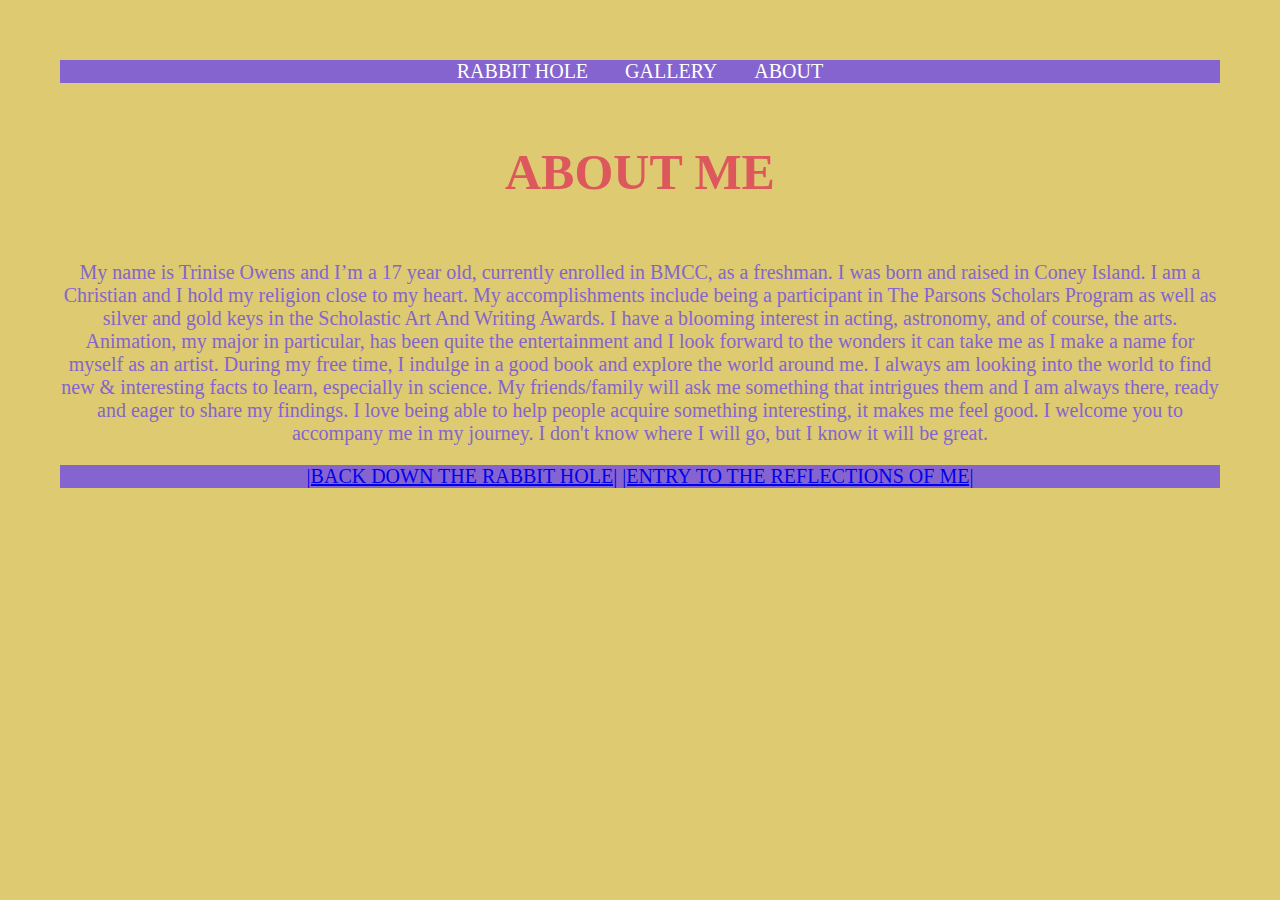
==== aboutme.html @ 29575b05 "Add files via upload" ====
<html>
    <head>
    <title>ABOUT ME</title>
    <link href= "style.css" rel= "stylesheet" type= "text/css"/>
    </head>
    <body>
        <div class="topnav">
              <a href="index.html">RABBIT HOLE</a>
              <a href="gallery.html">GALLERY</a>
               <a href="aboutme.html">ABOUT</a>
           </div>
        <h1>ABOUT ME</h1>
        <p> My name is Trinise Owens and I’m a 17 year old, currently enrolled in BMCC, as a freshman. I was born and raised in Coney Island. I am a Christian and I hold my religion close to my heart. My accomplishments include being a participant in The Parsons Scholars Program as well as silver and gold keys in the Scholastic Art And Writing Awards. I have a blooming interest in acting, astronomy, and of course, the arts. Animation, my major in particular, has been quite the entertainment and I look forward to the wonders it can take me as I make a name for myself as an artist. 
          During my free time, I indulge in a good book and explore the world around me. I always am looking into the world to find new & interesting facts to learn, especially in science. My friends/family will ask me something that intrigues them and I am always there, ready and eager to share my findings. I love being able to help people acquire something interesting, it makes me feel good.
          I welcome you to accompany me in my journey. I don't know where I will go, but I know it will be great.</p>
        
        <div class="footer">
        <a href= "index.html">|BACK DOWN THE RABBIT HOLE|</a>
        <a href= "gallery.html">|ENTRY TO THE REFLECTIONS OF ME|</a>
            </div>
    </body>
</html>
---- style.css ----
h1{ color: #DD585C; font-family: cursive; font-size: 50px; margin: 60px; text-align: center}
body{background: #DDCA71; font-family: cursive; color: #8564CF; font-size: 20px; margin: 60px; text-align: center}
img{display: block; margin-left: auto; margin-right: auto}
.topnav {overflow: hidden; background-color: #8564CF;}
.topnav a {float: none; color: white; text-align: center; padding: 14px 16px; text-decoration: none; font-size: 20px;}
.topnav a:hover {background-color: #DD585C; color: white;}
.topnav a.active {background-color: #DDCA71; color: white;}
div.footer {
    position: relative;
    left: 0;
    float: none;
    border: 5px;
    width: 100%;
    background-color: #8564CF;
    color: white;
    text-align: center;
}
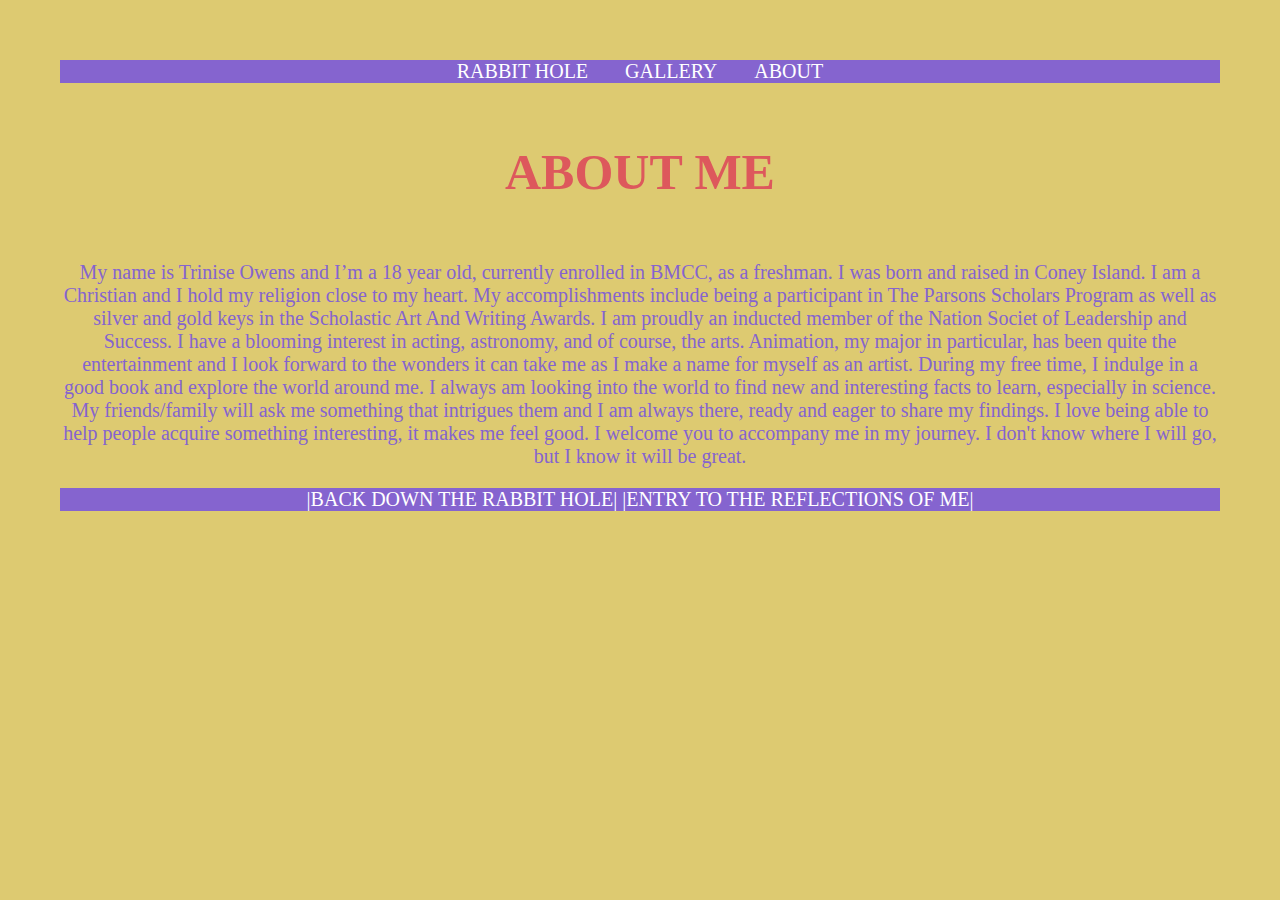
==== commit 5a61f65f: "Add files via upload" ====
--- a/aboutme.html
+++ b/aboutme.html
@@ -10,8 +10,8 @@
                <a href="aboutme.html">ABOUT</a>
            </div>
         <h1>ABOUT ME</h1>
-        <p> My name is Trinise Owens and I’m a 17 year old, currently enrolled in BMCC, as a freshman. I was born and raised in Coney Island. I am a Christian and I hold my religion close to my heart. My accomplishments include being a participant in The Parsons Scholars Program as well as silver and gold keys in the Scholastic Art And Writing Awards. I have a blooming interest in acting, astronomy, and of course, the arts. Animation, my major in particular, has been quite the entertainment and I look forward to the wonders it can take me as I make a name for myself as an artist. 
-          During my free time, I indulge in a good book and explore the world around me. I always am looking into the world to find new & interesting facts to learn, especially in science. My friends/family will ask me something that intrigues them and I am always there, ready and eager to share my findings. I love being able to help people acquire something interesting, it makes me feel good.
+        <p> My name is Trinise Owens and I’m a 18 year old, currently enrolled in BMCC, as a freshman. I was born and raised in Coney Island. I am a Christian and I hold my religion close to my heart. My accomplishments include being a participant in The Parsons Scholars Program as well as silver and gold keys in the Scholastic Art And Writing Awards. I am proudly an inducted member of the Nation Societ of Leadership and Success. I have a blooming interest in acting, astronomy, and of course, the arts. Animation, my major in particular, has been quite the entertainment and I look forward to the wonders it can take me as I make a name for myself as an artist. 
+          During my free time, I indulge in a good book and explore the world around me. I always am looking into the world to find new and interesting facts to learn, especially in science. My friends/family will ask me something that intrigues them and I am always there, ready and eager to share my findings. I love being able to help people acquire something interesting, it makes me feel good.
           I welcome you to accompany me in my journey. I don't know where I will go, but I know it will be great.</p>
         
         <div class="footer">
--- a/style.css
+++ b/style.css
@@ -14,4 +14,14 @@
     background-color: #8564CF;
     color: white;
     text-align: center;
-}+}
+a:link {
+            color: white;
+            background-color: transparent;
+            text-decoration: none;
+        }
+        a:visited {
+            color: white;
+            background-color: transparent;
+            text-decoration: none;
+        }